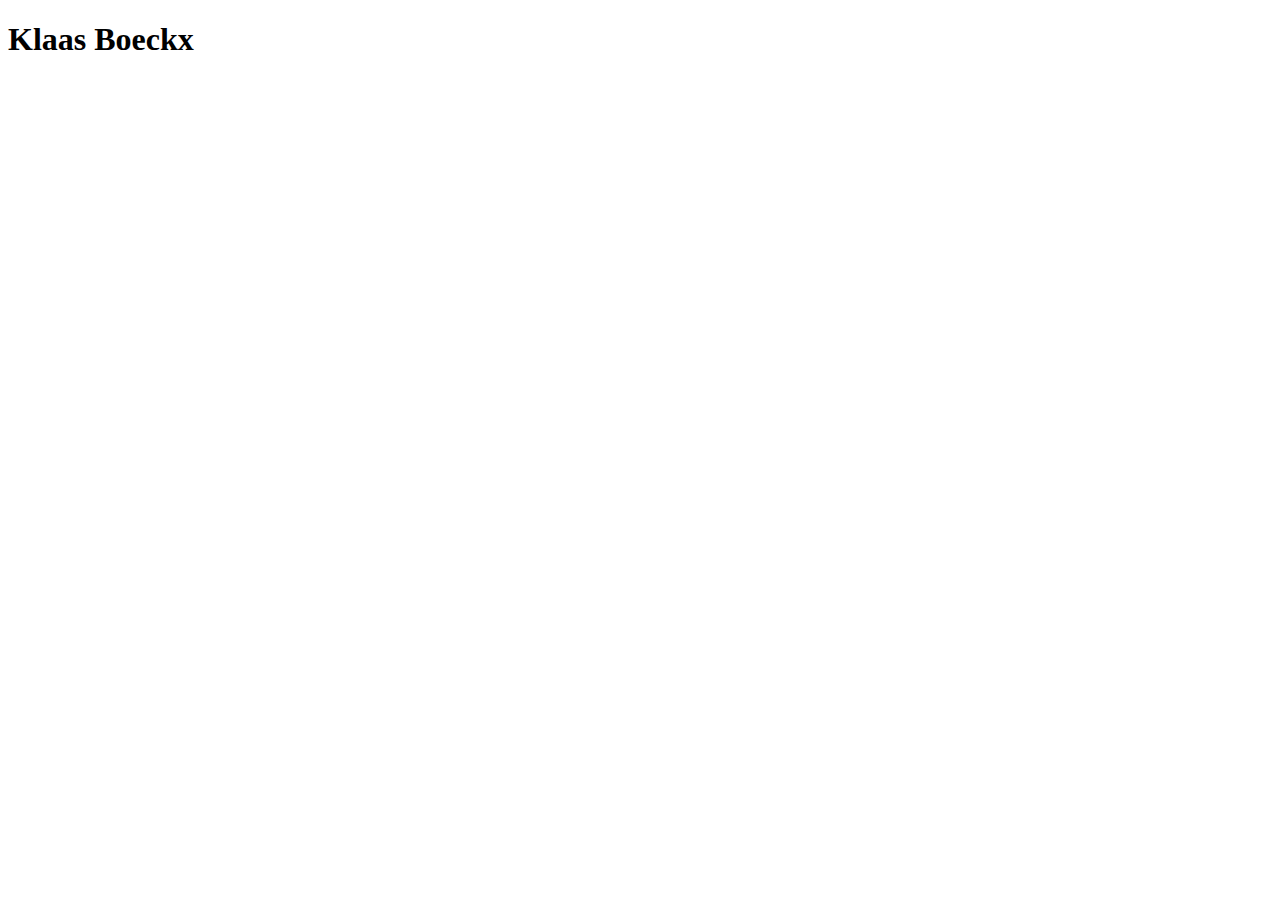
==== MijnEersteGitWebsite/index.html @ 3cf32618 "aanmaken eerste git website" ====
<!DOCTYPE html>
<html lang="en">
<head>
    <meta charset="UTF-8">
    <meta name="viewport" content="width=device-width, initial-scale=1.0">
    <title>Document</title>
</head>
<body>
    <h1>Klaas Boeckx</h1>
</body>
</html>
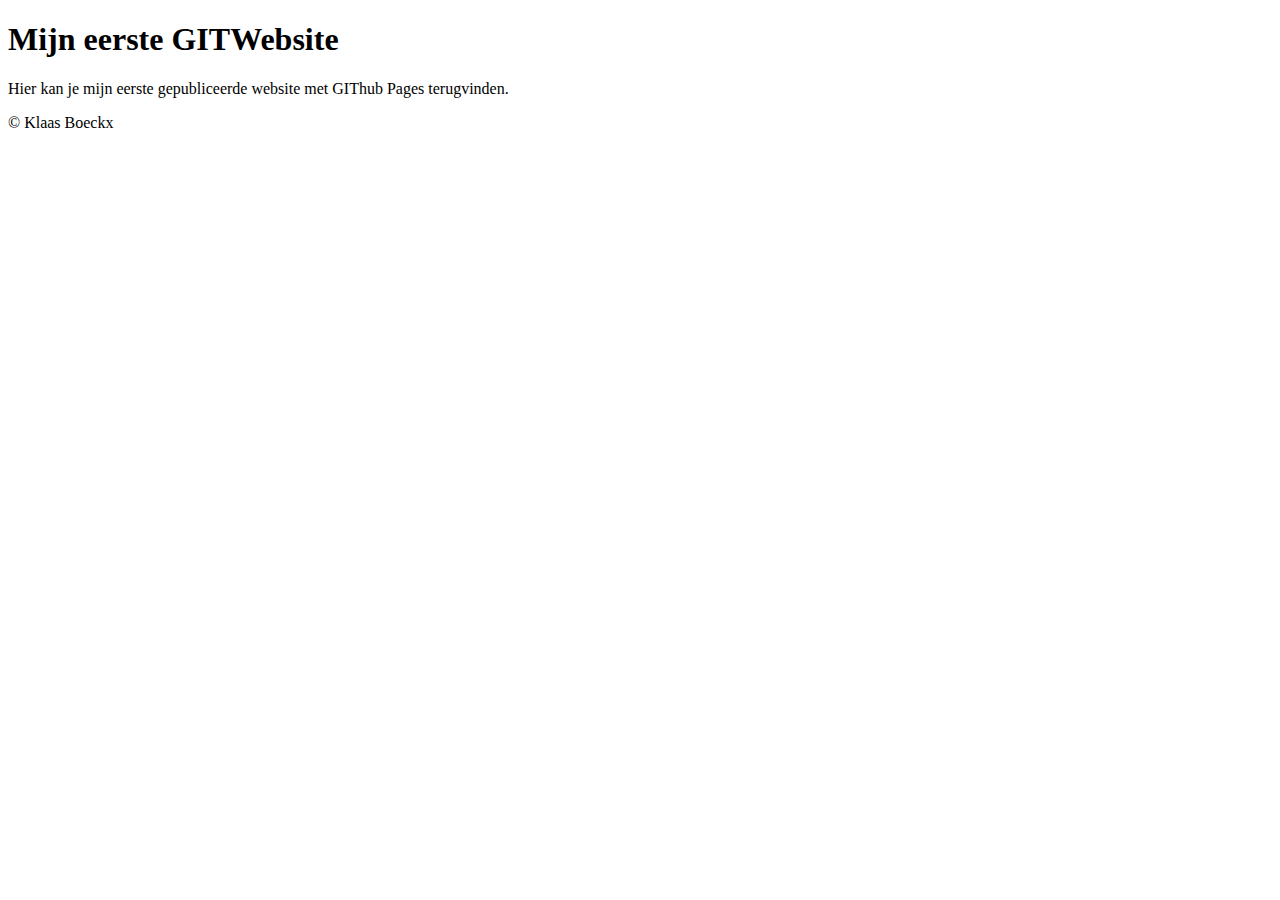
==== commit d586f791: "paragraaf en footer toegevoegd" ====
--- a/MijnEersteGitWebsite/index.html
+++ b/MijnEersteGitWebsite/index.html
@@ -6,6 +6,14 @@
     <title>Document</title>
 </head>
 <body>
-    <h1>Klaas Boeckx</h1>
+    <header>
+    <h1>Mijn eerste GITWebsite</h1>
+    </header>
+    <article>
+        <section>
+            <p>Hier kan je mijn eerste gepubliceerde website met GIThub Pages terugvinden.</p>
+        </section>
+    </article>
+    <footer>&copy Klaas Boeckx</footer>
 </body>
 </html>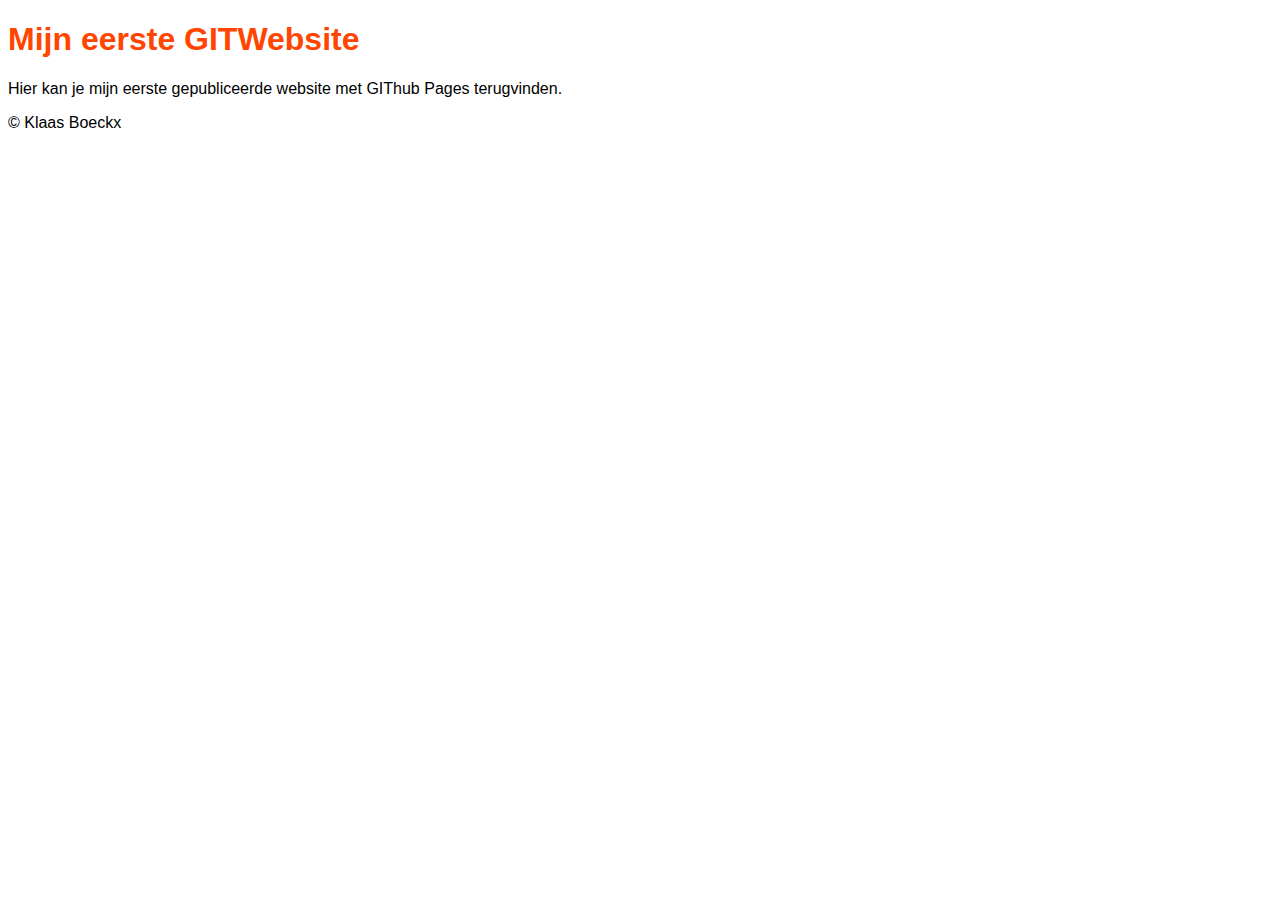
==== commit e1642d26: "css link herstelt" ====
--- a/MijnEersteGitWebsite/index.html
+++ b/MijnEersteGitWebsite/index.html
@@ -3,6 +3,7 @@
 <head>
     <meta charset="UTF-8">
     <meta name="viewport" content="width=device-width, initial-scale=1.0">
+    <link href="opmaak.css" type="text/css" rel="stylesheet"/>
     <title>Document</title>
 </head>
 <body>
--- a/MijnEersteGitWebsite/opmaak.css
+++ b/MijnEersteGitWebsite/opmaak.css
@@ -0,0 +1,3 @@
+body{font-family:Arial, Helvetica, sans-serif;}
+
+h1{color:orangered;}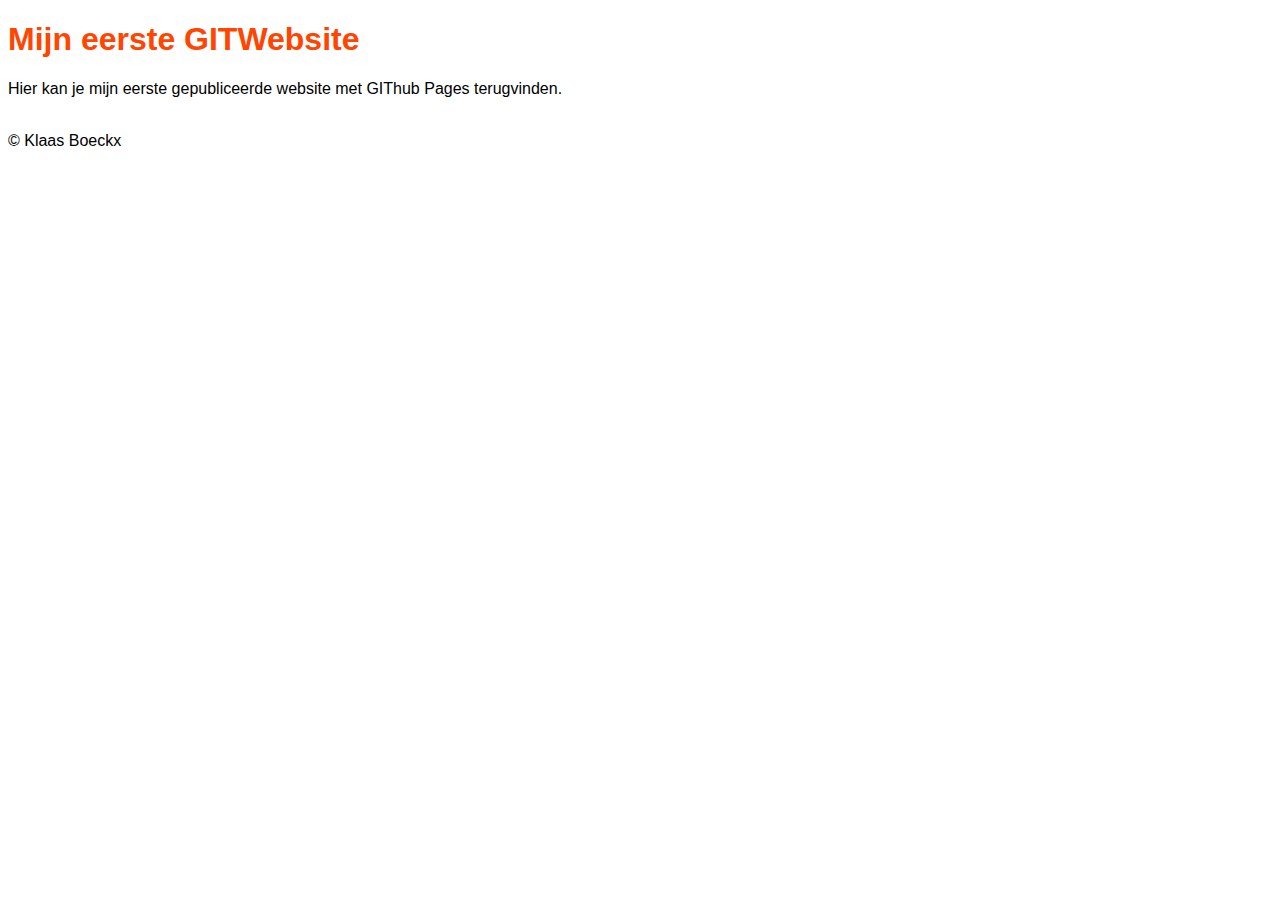
==== commit 2895ab27: "afbeelding toevoegen" ====
--- a/MijnEersteGitWebsite/index.html
+++ b/MijnEersteGitWebsite/index.html
@@ -14,6 +14,9 @@
         <section>
             <p>Hier kan je mijn eerste gepubliceerde website met GIThub Pages terugvinden.</p>
         </section>
+        <section>
+            <img href="afbeeldingen/download.png"/>
+        </section>
     </article>
     <footer>&copy Klaas Boeckx</footer>
 </body>
